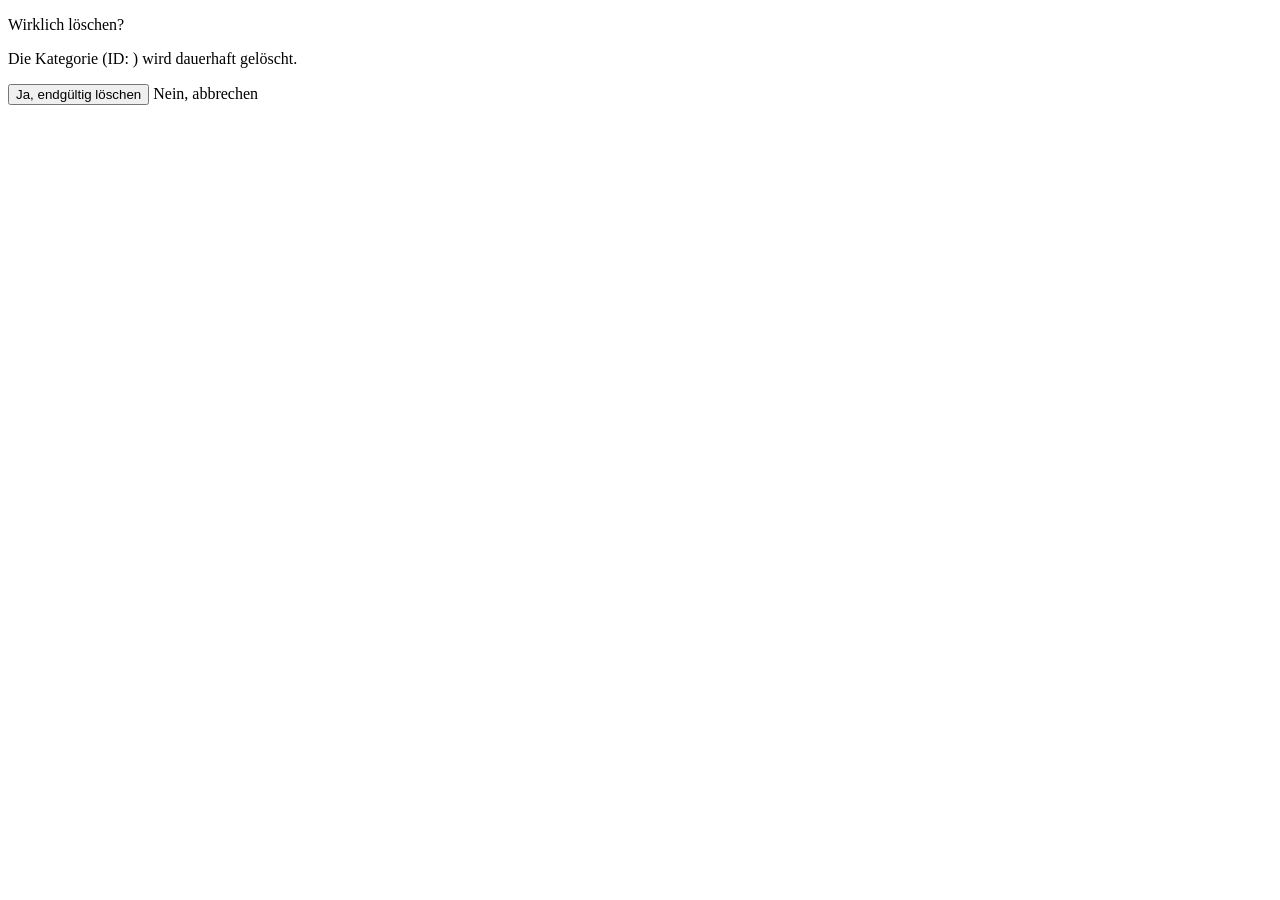
==== src/main/resources/templates/categories/delete.html @ 8c166dea "Add HTML templates for category management (list, detail, form, delete)" ====
<!DOCTYPE html>
<html lang="de" xmlns:th="http://www.thymeleaf.org">
<head>
    <meta charset="UTF-8">
    <title>Kategorie löschen</title>
</head>
<body>
<div th:replace="~{fragments/layout :: siteHeader('Kategorie löschen')}"></div>

<p>Wirklich löschen?</p>
<p>
    Die Kategorie <strong th:text="${category.name}"></strong> (ID: <span th:text="${category.id}"></span>)
    wird dauerhaft gelöscht.
</p>

<form th:action="@{/categories/{id}/delete(id=${category.id})}" method="post">
    <button type="submit">Ja, endgültig löschen</button>
    <a th:href="@{/categories/{id}(id=${category.id})}">Nein, abbrechen</a>
</form>
</body>
</html>
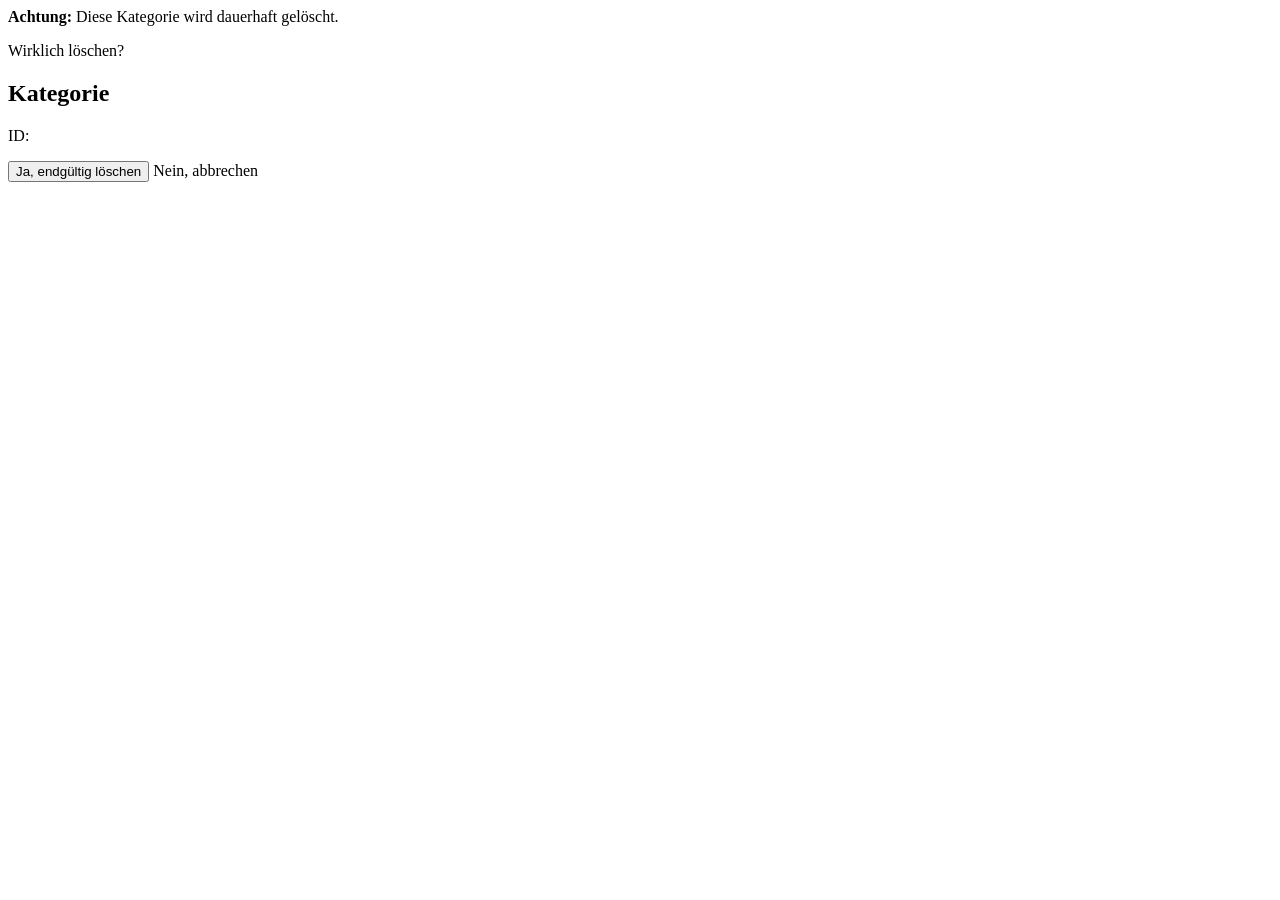
==== commit 69841c65: "Refactor HTML templates for improved layout and user experience" ====
--- a/src/main/resources/templates/categories/delete.html
+++ b/src/main/resources/templates/categories/delete.html
@@ -1,22 +1,29 @@
 <!DOCTYPE html>
 <html lang="de" xmlns:th="http://www.thymeleaf.org">
-<head>
-    <meta charset="UTF-8">
+<head th:replace="~{fragments/layout :: pageHead('Kategorie löschen')}">
     <title>Kategorie löschen</title>
 </head>
 <body>
-<div th:replace="~{fragments/layout :: siteHeader('Kategorie löschen')}"></div>
+<div class="container py-4 py-lg-5">
+    <div th:replace="~{fragments/layout :: siteHeader('Kategorie löschen')}"></div>
 
-<p>Wirklich löschen?</p>
-<p>
-    Die Kategorie <strong th:text="${category.name}"></strong> (ID: <span th:text="${category.id}"></span>)
-    wird dauerhaft gelöscht.
-</p>
+    <div class="card shadow-sm border-danger">
+        <div class="card-body p-4 p-md-5">
+            <div class="alert alert-danger mb-4" role="alert">
+                <strong>Achtung:</strong> Diese Kategorie wird dauerhaft gelöscht.
+            </div>
 
-<form th:action="@{/categories/{id}/delete(id=${category.id})}" method="post">
-    <button type="submit">Ja, endgültig löschen</button>
-    <a th:href="@{/categories/{id}(id=${category.id})}">Nein, abbrechen</a>
-</form>
+            <p class="mb-2 text-muted">Wirklich löschen?</p>
+            <h2 class="h4 fw-bold mb-3" th:text="${category.name}">Kategorie</h2>
+            <p class="mb-0">ID: <span class="fw-semibold" th:text="${category.id}"></span></p>
+
+            <form class="d-flex flex-wrap gap-3 mt-4" th:action="@{/categories/{id}/delete(id=${category.id})}" method="post">
+                <button type="submit" class="btn btn-danger">Ja, endgültig löschen</button>
+                <a class="btn btn-outline-secondary" th:href="@{/categories/{id}(id=${category.id})}">Nein, abbrechen</a>
+            </form>
+        </div>
+    </div>
+</div>
 </body>
 </html>
 
